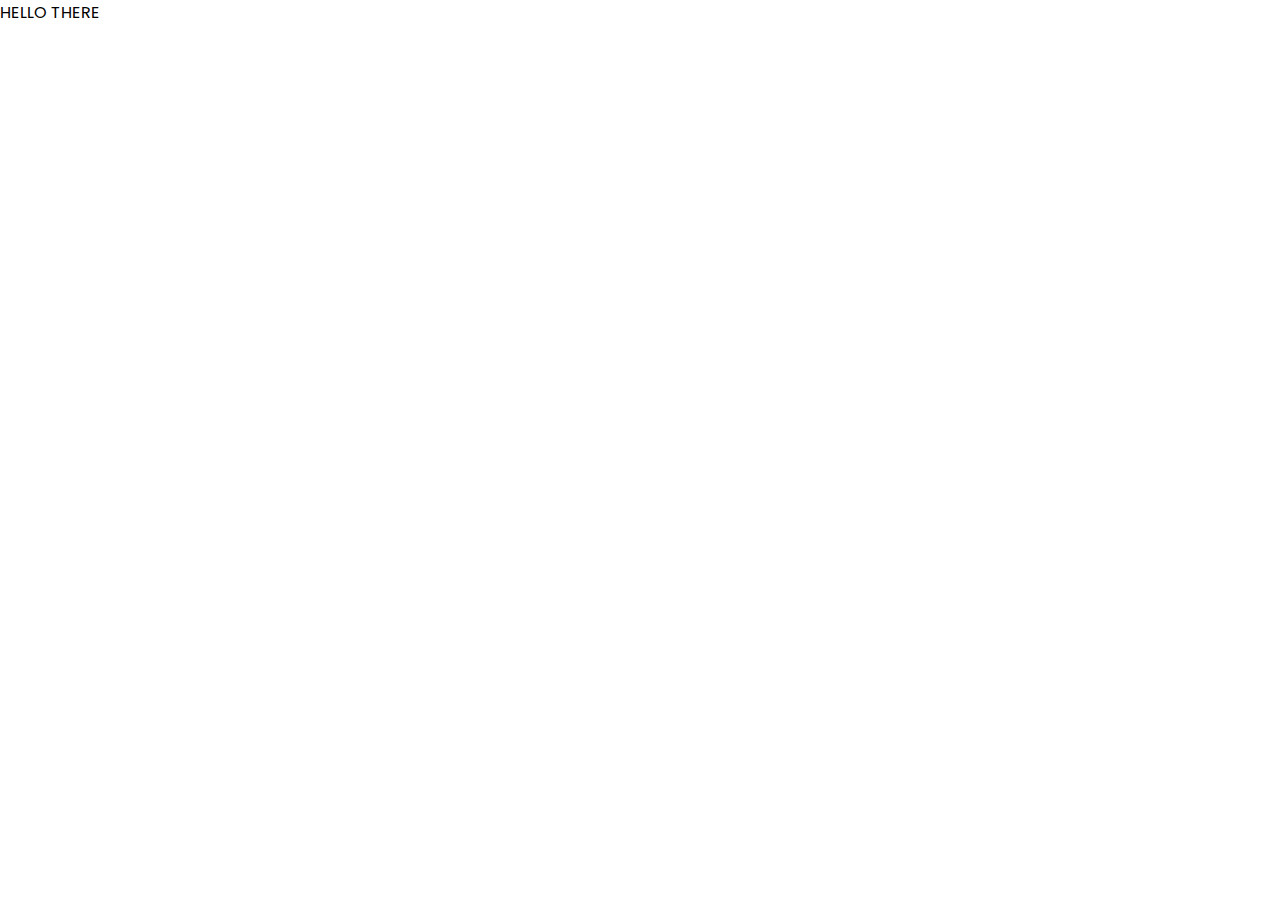
==== about.html @ e7b4de0d "Add files via upload" ====
<!DOCTYPE html>
<html lang="en">
<head>
    <meta charset="UTF-8">
    <meta name="viewport" content="width=device-width, initial-scale=1.0">
    <title>Document</title>
    <link rel="stylesheet" href="style.css">
    <script src="javascript.js"></script>
</head>
<body>
    <!-- This is the about page where I will write about my interests and things I am good at. Intrest a potential employer about my personal life-->
    HELLO THERE
</body>
</html>
---- style.css ----
@import url('https://fonts.googleapis.com/css2?family=Poppins:wght@300;400;500;600&display=swap');


* {
    margin: 0;
    padding: 0;
}

body {
    font-family: 'Poppins', sans-serif;
}

html {
    scroll-behavior: smooth;
}

p {
    color: gray
}

/*Transition */

a, 
.btn {
    transition: all 300ms ease
}

/* Desktop NAV */
nav, 
.nav-links{
    display: flex;
}

nav {
    justify-content: space-around;
    align-items: center;
    height: 17vh;
}

.nav-links {
    gap: 2rem;
    list-style: none;
    font-size: 1.5rem;
}

a {
    color: black;
    text-decoration: none;
    text-decoration-color: white;
}

/* When the mouse hovers over the links it make it blue and underline it */

a:hover {
    color: blue;
    text-decoration: underline;
    text-decoration-color: yellowgreen;
}

/* This makes the font size slightly bigger */

.logo {
    font-size: 2rem;
}
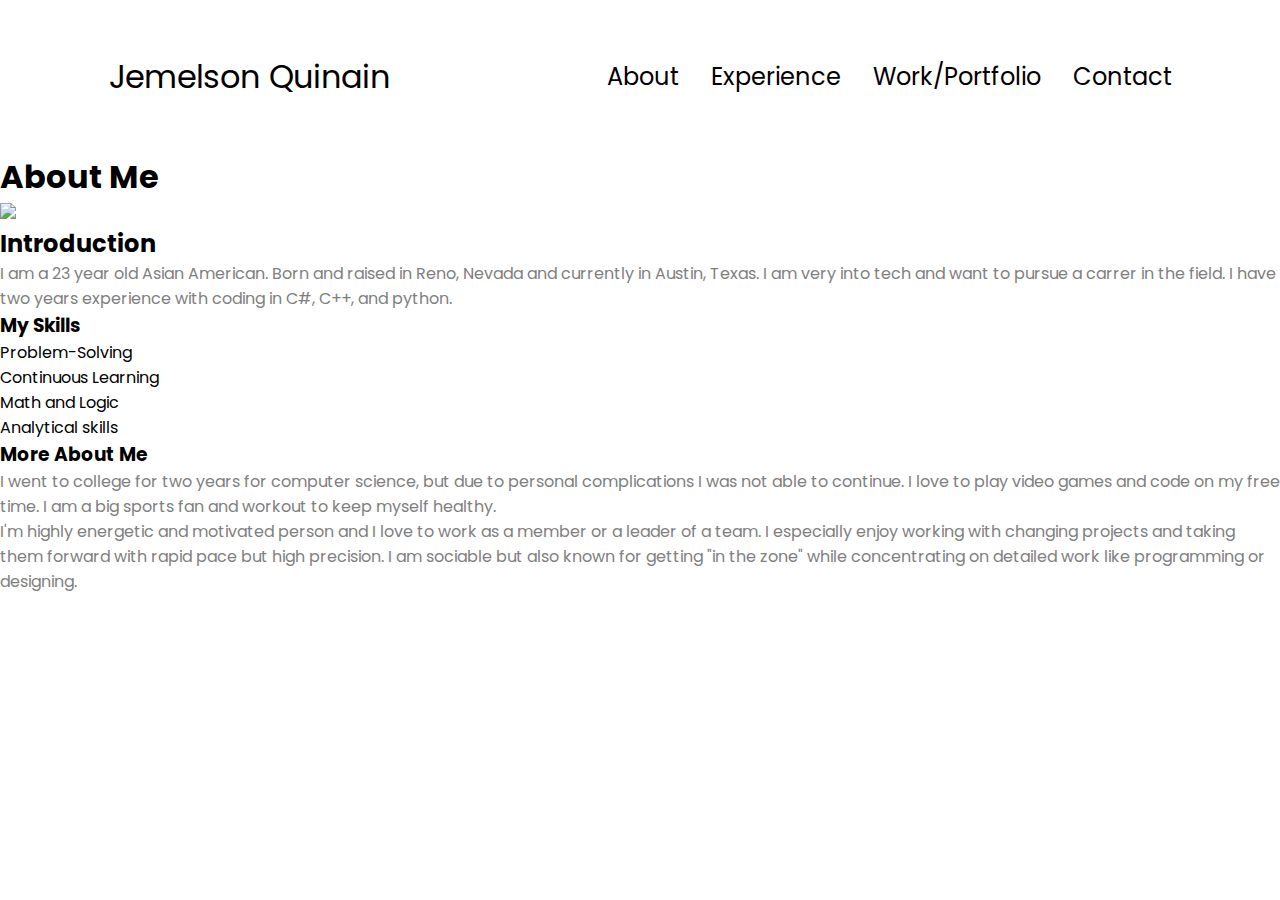
==== commit 861aa113: "Add files via upload" ====
--- a/about.html
+++ b/about.html
@@ -8,7 +8,49 @@
     <script src="javascript.js"></script>
 </head>
 <body>
-    <!-- This is the about page where I will write about my interests and things I am good at. Intrest a potential employer about my personal life-->
-    HELLO THERE
+    <nav id="desktop-nav">
+        <div class="logo">Jemelson Quinain</div>
+        <div>
+            <ul class="nav-links">
+                <li><a href="#about" onclick="window.open('about.html')">About</a></li>
+                <li><a href="#experience" onclick="window.open()">Experience</a></li>
+                <li><a href="#work/portfolio" onclick="window.open('portfolio.html')">Work/Portfolio</a></li>
+                <li><a href="#contact">Contact</a></li>
+            </ul>
+        </div>
+    </nav>
+
+    <div class="container">
+        <div class="header">
+            <h1>About Me</h1>
+        </div><!-- end header-->
+        <div class="image">
+            <img src="img/profile.jpg">	
+        </div><!-- end image-->
+        <div class="intro">
+            <h2>Introduction</h2>
+            <p>
+                I am a 23 year old Asian American. Born and raised in Reno, Nevada and currently in Austin, Texas. I am very into tech and want to pursue a carrer in the field. I have two years experience with coding in C#, C++, and python.
+            </p>
+        </div><!-- end intro-->
+        <div class="skills column">
+            <h3>My Skills</h3>
+            <ul id="skill-list">
+                <li>Problem-Solving</li>
+                <li>Continuous Learning</li>
+                <li>Math and Logic</li>						
+                <li>Analytical skills</li>
+            </ul><!--end skill-list-->
+        </div><!-- end skills-->
+        <div class="main-text">
+            <h3>More About Me</h3>
+            <p>
+                I went to college for two years for computer science, but due to personal complications I was not able to continue. I love to play video games and code on my free time. I am a big sports fan and workout to keep myself healthy. 
+            </p>
+            <p>
+                I'm highly energetic and motivated person and I love to work as a member or a leader of a team. I especially enjoy working with changing projects and taking them forward with rapid pace but high precision. I am sociable but also known for getting "in the zone" while concentrating on detailed work like programming or designing.
+            </p>
+        </div><!-- end main-text-->
+    </div><!--end container-->
 </body>
 </html>--- a/style.css
+++ b/style.css
@@ -63,3 +63,63 @@
 .logo {
     font-size: 2rem;
 }
+
+section {
+    padding-top: 4vh;
+    height: 96vh;
+    margin: 0 10 rem;
+    box-sizing: border-box;
+    min-height: fit-content;
+}
+
+.section-container {
+    display: flex;
+}
+
+#profile {
+    display: flex;
+    justify-content: center;
+    gap: 5rem;
+    height: 80vh;
+}
+
+.section__pic-container {
+    display: flex;
+    height: 400px;
+    width: 400px;
+    margin: auto 0;
+}
+
+.section__text {
+    align-self: center;
+    text-align: center;
+}
+
+.section__text p {
+    font-weight: 600;
+}
+
+.section__text__p1 {
+    text-align: center;
+}
+
+.section__text__p1 {
+    font-size: 1.5rem;
+    margin-bottom: 1rem;
+}
+
+.title {
+    font-size: 3rem;
+    text-align: center;
+}
+
+#socials-container {
+    display: flex;
+    justify-content: center;
+    margin-top: 1rem;
+    gap: 1rem;
+}
+
+.icon {
+    height: 2rem;
+}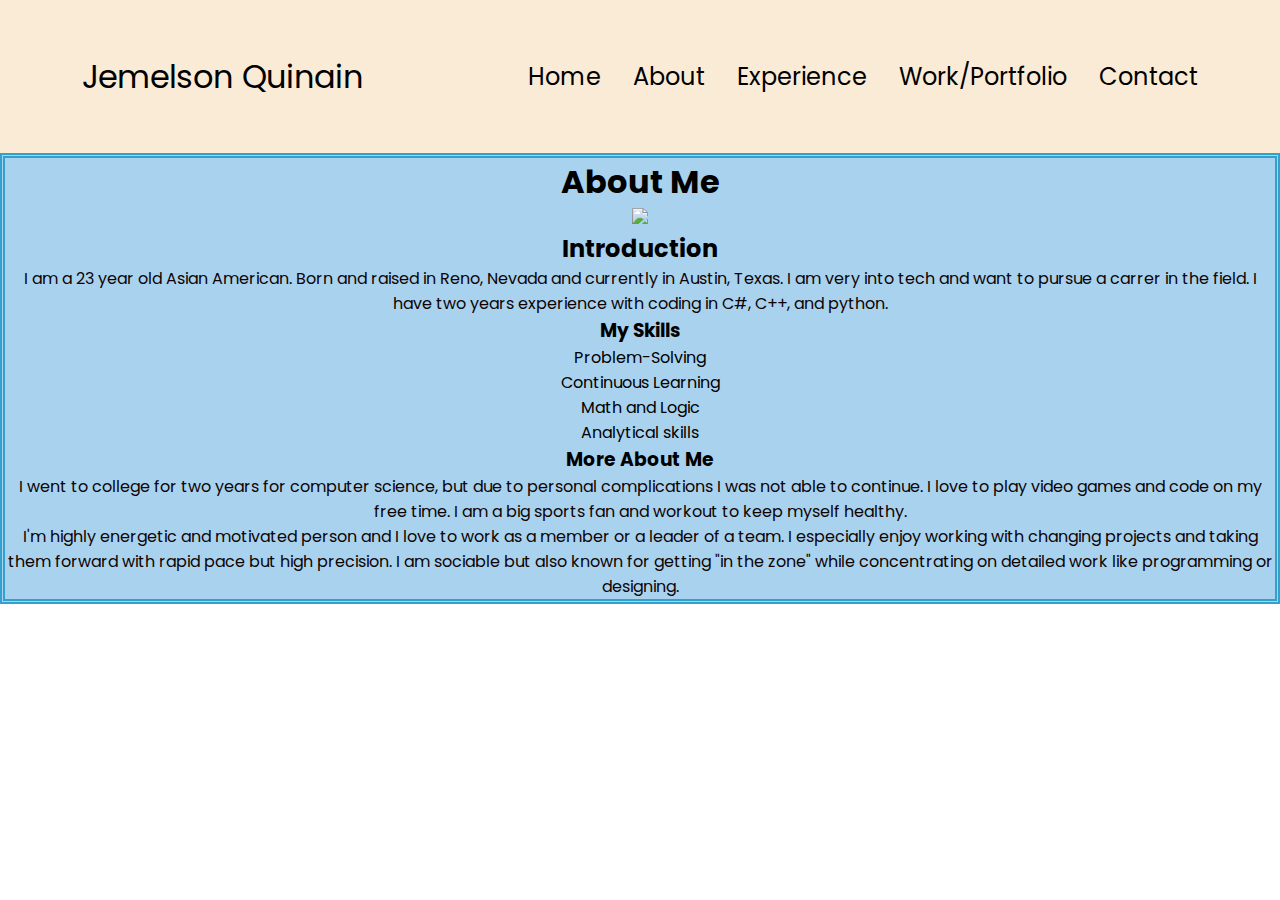
==== commit ab197569: "Add files via upload" ====
--- a/about.html
+++ b/about.html
@@ -3,29 +3,30 @@
 <head>
     <meta charset="UTF-8">
     <meta name="viewport" content="width=device-width, initial-scale=1.0">
-    <title>Document</title>
+    <title>About Page</title>
     <link rel="stylesheet" href="style.css">
     <script src="javascript.js"></script>
 </head>
 <body>
-    <nav id="desktop-nav">
+    <nav class="top" id="desktop-nav">
         <div class="logo">Jemelson Quinain</div>
         <div>
             <ul class="nav-links">
+                <li><a href="#home" onclick="window.open('index.html')">Home</a></li>
                 <li><a href="#about" onclick="window.open('about.html')">About</a></li>
-                <li><a href="#experience" onclick="window.open()">Experience</a></li>
+                <li><a href="#experience" onclick="window.open('experience.html')">Experience</a></li>
                 <li><a href="#work/portfolio" onclick="window.open('portfolio.html')">Work/Portfolio</a></li>
                 <li><a href="#contact">Contact</a></li>
             </ul>
         </div>
     </nav>
 
-    <div class="container">
+    <center class="container">
         <div class="header">
             <h1>About Me</h1>
         </div><!-- end header-->
-        <div class="image">
-            <img src="img/profile.jpg">	
+        <div class="profimage">
+            <img src="/JemelsonQuinainPersonalWebsite/pics/cat.jpg">	
         </div><!-- end image-->
         <div class="intro">
             <h2>Introduction</h2>
@@ -51,6 +52,6 @@
                 I'm highly energetic and motivated person and I love to work as a member or a leader of a team. I especially enjoy working with changing projects and taking them forward with rapid pace but high precision. I am sociable but also known for getting "in the zone" while concentrating on detailed work like programming or designing.
             </p>
         </div><!-- end main-text-->
-    </div><!--end container-->
+    </center><!--end container-->
 </body>
 </html>--- a/style.css
+++ b/style.css
@@ -16,7 +16,7 @@
 }
 
 p {
-    color: gray
+    color: rgb(14, 4, 4)
 }
 
 /*Transition */
@@ -55,7 +55,7 @@
 a:hover {
     color: blue;
     text-decoration: underline;
-    text-decoration-color: yellowgreen;
+    text-decoration-color: rgb(1, 2, 0);
 }
 
 /* This makes the font size slightly bigger */
@@ -122,4 +122,17 @@
 
 .icon {
     height: 2rem;
-}+}
+
+.container {
+    background-color: rgb(169, 210, 238);
+    border: thick double #32a1ce;
+}
+
+.projimages {
+    height: 300px;
+}
+
+.top{
+    background-color: antiquewhite;
+}
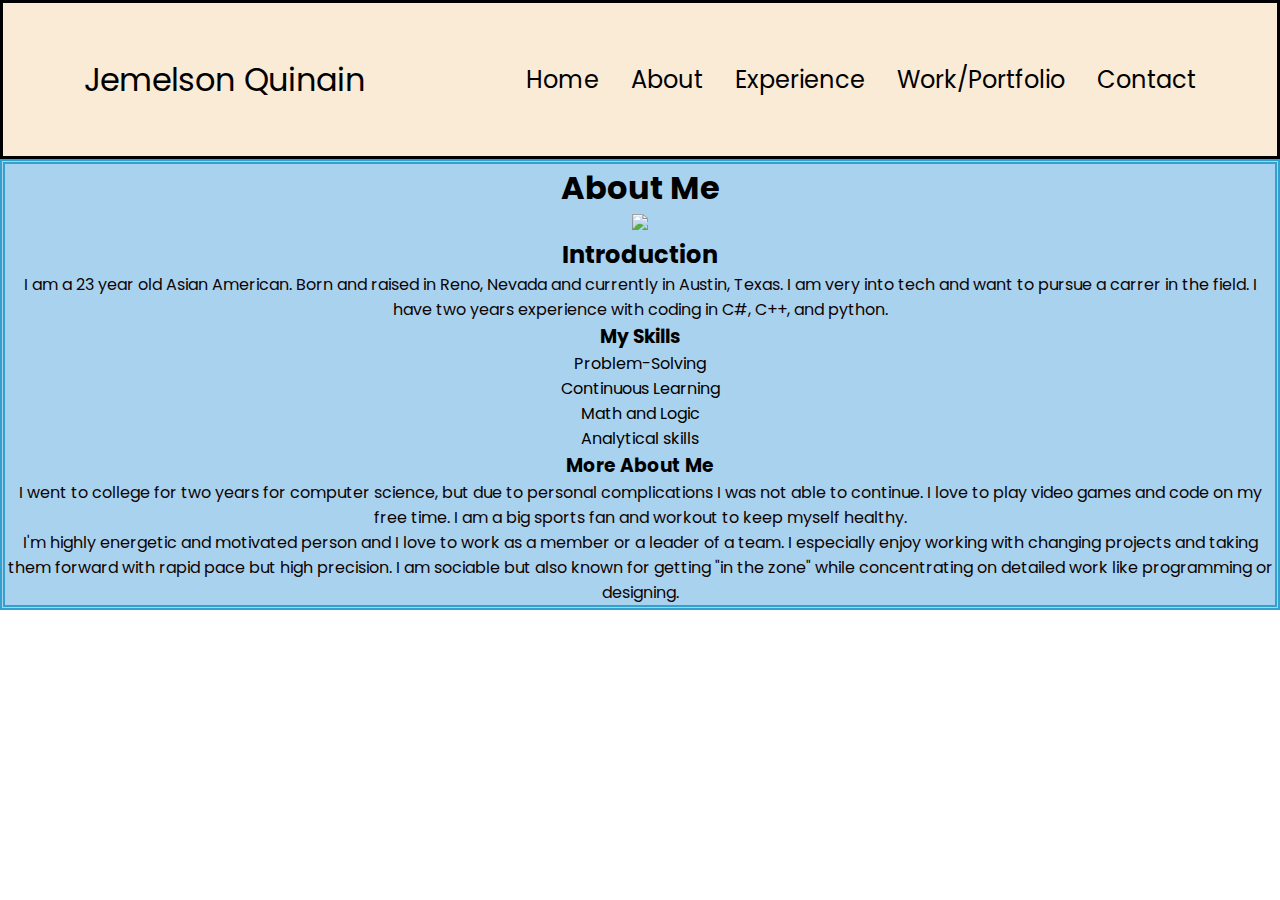
==== commit de621463: "Add files via upload" ====
--- a/about.html
+++ b/about.html
@@ -16,7 +16,7 @@
                 <li><a href="#about" onclick="window.open('about.html')">About</a></li>
                 <li><a href="#experience" onclick="window.open('experience.html')">Experience</a></li>
                 <li><a href="#work/portfolio" onclick="window.open('portfolio.html')">Work/Portfolio</a></li>
-                <li><a href="#contact">Contact</a></li>
+                <li><a href="#contact" onclick="window.open('contact.html')">Contact</a></li>
             </ul>
         </div>
     </nav>
--- a/style.css
+++ b/style.css
@@ -26,7 +26,7 @@
     transition: all 300ms ease
 }
 
-/* Desktop NAV */
+/*  NAV */
 nav, 
 .nav-links{
     display: flex;
@@ -103,7 +103,7 @@
     text-align: center;
 }
 
-.section__text__p1 {
+.section__text__p2 {
     font-size: 1.5rem;
     margin-bottom: 1rem;
 }
@@ -122,6 +122,7 @@
 
 .icon {
     height: 2rem;
+    padding: .5rem;
 }
 
 .container {
@@ -135,4 +136,97 @@
 
 .top{
     background-color: antiquewhite;
-}
+    border: solid;
+}
+
+.btn-container {
+    display: felx;
+    justify-content: center;
+    gap: 1rem;
+}
+
+.btn {
+    font-weight: 600;
+    transition: all 300ms ease;
+    padding: 1rem;
+    width: 8rem;
+    border-radius: 2rem;
+}
+
+.btn-color-1, .btn-color-2 {
+    border: rgb(107, 80, 80) 0.2rem solid;
+}
+
+.btn-color-1:hover,
+.btn-color-2:hover {
+    cursor: pointer;
+}
+
+.btn-color-1,
+.btn-color-2:hover {
+    background: rgb(12, 133, 180);
+    color: white;
+}
+
+.btn-color-1:hover {
+    background: rgb(0, 0, 0);
+}
+
+.btn-color-2 {
+    background: none
+}
+
+.btn-color-2:hover {
+    border: white 0.1rem solid;
+}
+
+.btn-container {
+    gap: 1rem;
+}
+
+/* This is for the contact form */
+@import url(https://fonts.googleapis.com/css?family=Montserrat:400,700);
+
+form { max-width:420px; margin:50px auto; }
+
+.feedback-input {
+  color:rgb(0, 0, 0);
+  font-family: Helvetica, Arial, sans-serif;
+  font-weight:500;
+  font-size: 18px;
+  border-radius: 5px;
+  line-height: 22px;
+  background-color: transparent;
+  border:2px solid #0e0000;
+  transition: all 0.3s;
+  padding: 13px;
+  margin-bottom: 15px;
+  width:100%;
+  box-sizing: border-box;
+  outline:0;
+}
+
+.feedback-input:focus { border:2px solid #CC4949; }
+
+textarea {
+  height: 150px;
+  line-height: 150%;
+  resize:vertical;
+}
+
+[type="submit"] {
+  font-family: 'Montserrat', Arial, Helvetica, sans-serif;
+  width: 100%;
+  background:#ff0000;
+  border-radius:5px;
+  border:0;
+  cursor:pointer;
+  color:rgb(5, 1, 1);
+  font-size:24px;
+  padding-top:10px;
+  padding-bottom:10px;
+  transition: all 0.3s;
+  margin-top:-4px;
+  font-weight:700;
+}
+[type="submit"]:hover { background:#CC4949; }